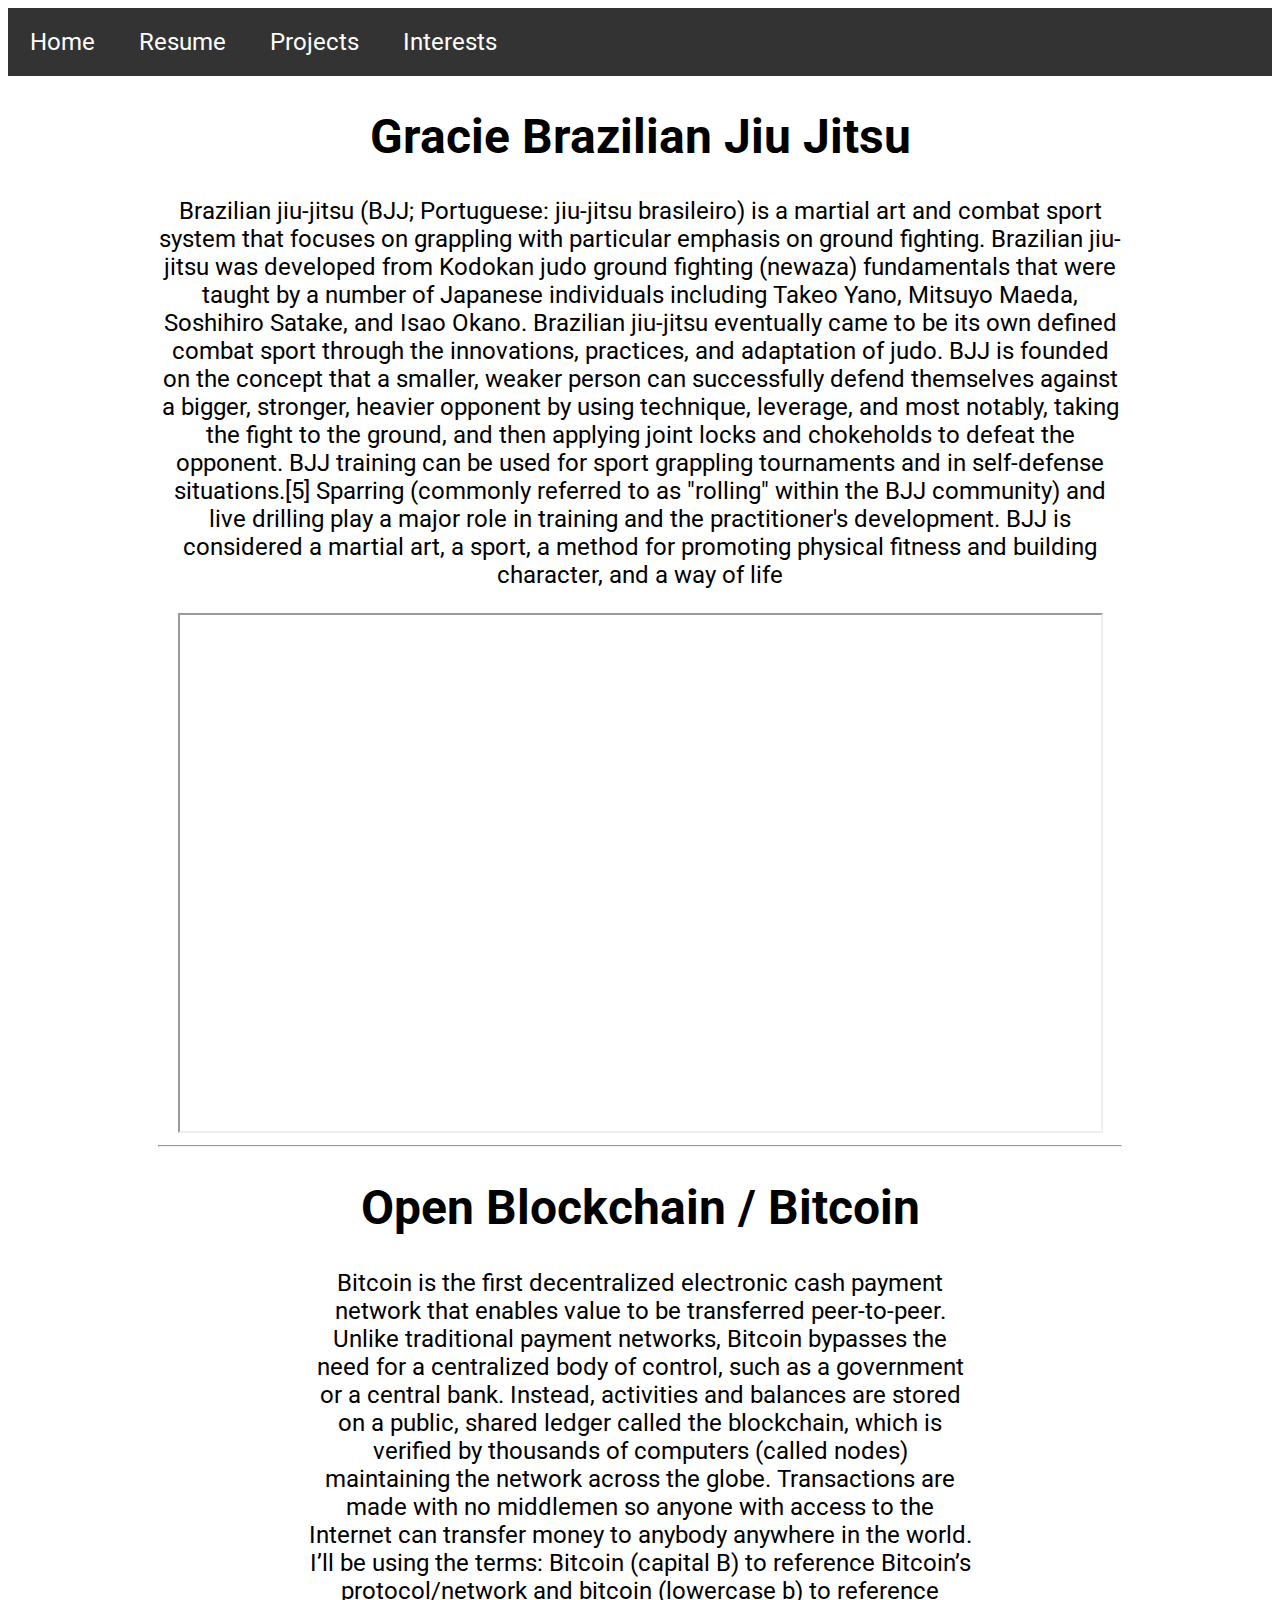
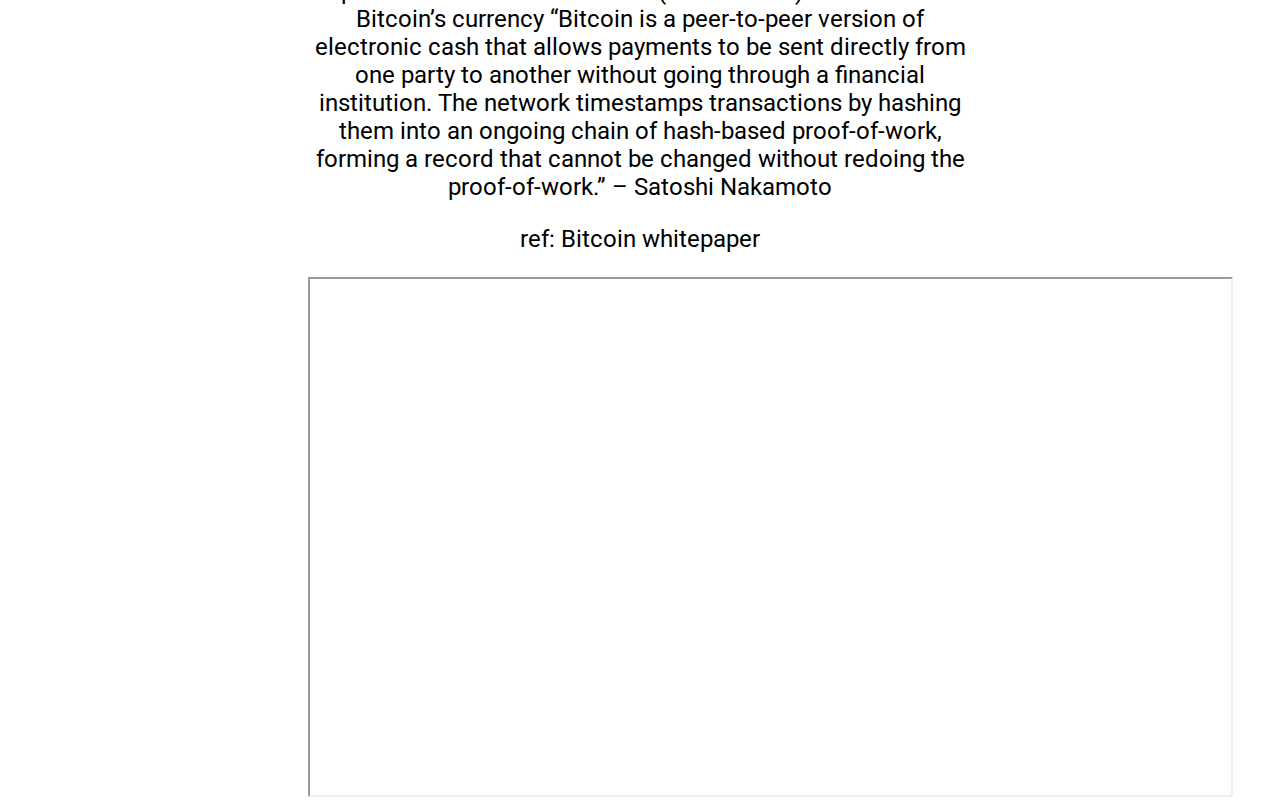
==== interest.html @ 2856eb03 "Add files via upload" ====
<!DOCTYPE html>
<html lang="en">
  <head>
    <title>Interests</title>
    <link rel="stylesheet" type="text/css" href="style.css">
    <link href="https://fonts.googleapis.com/css?family=Roboto&display=swap" rel="stylesheet">
  </head>
  <body>
    <nav>
      <ul>
        <li><a href="index.html">Home</a> </li>
        <li><a href="resume.html">Resume</a> </li>
        <li><a href="project.html">Projects</a> </li>
        <li><a href="interest.html">Interests</a></li>
      </ul>
    </nav>
    <div class="jiujitsu">
    <h1>Gracie Brazilian Jiu Jitsu</h1>
    <p>Brazilian jiu-jitsu  (BJJ; Portuguese: jiu-jitsu brasileiro) is a martial art and combat sport system that focuses on grappling with particular emphasis on ground fighting. Brazilian jiu-jitsu was developed from Kodokan judo ground fighting (newaza) fundamentals that were taught by a number of Japanese individuals including Takeo Yano, Mitsuyo Maeda, Soshihiro Satake, and Isao Okano. Brazilian jiu-jitsu eventually came to be its own defined combat sport through the innovations, practices, and adaptation of judo.
      BJJ is founded on the concept that a smaller, weaker person can successfully defend themselves against a bigger, stronger, heavier opponent by using technique, leverage, and most notably, taking the fight to the ground, and then applying joint locks and chokeholds to defeat the opponent. BJJ training can be used for sport grappling tournaments and in self-defense situations.[5] Sparring (commonly referred to as "rolling" within the BJJ community) and live drilling play a major role in training and the practitioner's development. BJJ is considered a martial art, a sport, a method for promoting physical fitness and building character, and a way of life
    </p>


<div class="grid-container">
  <div class="grid-item"></div>
  <div class="grid-item"></div>
    <div class="video">
    <iframe width="925" height="520" src="https://www.youtube.com/embed/dLMcQ0pZcl8" ></iframe>
    </div></div>
  <div class="grid-item"></div>


    
    <hr>
    <div class="blockchain">
    <h1>Open Blockchain / Bitcoin</h1>
    <p>Bitcoin is the first decentralized electronic cash payment network that enables value to be transferred peer-to-peer. Unlike traditional payment networks, Bitcoin bypasses the need for a centralized body of control, such as a government or a central bank. Instead, activities and balances are stored on a public, shared ledger called the blockchain, which is verified by thousands of computers (called nodes) maintaining the network across the globe. Transactions are made with no middlemen so anyone with access to the Internet can transfer money to anybody anywhere in the world.
      I’ll be using the terms: Bitcoin (capital B) to reference Bitcoin’s protocol/network and bitcoin (lowercase b) to reference Bitcoin’s currency
      “Bitcoin is a peer-to-peer version of electronic cash that allows payments to be sent directly from one party to another without going through a financial institution. The network timestamps transactions by hashing them into an ongoing chain of hash-based proof-of-work, forming a record that cannot be changed without redoing the proof-of-work.”
      – Satoshi Nakamoto
    </p>
    <p>ref: Bitcoin whitepaper</p>


<div class="grid-container">
  <div class="grid-item"></div>
  <div class="grid-item"></div>
    <div class="video">
    <iframe width="925" height="520" src="https://www.youtube.com/embed/l1si5ZWLgy0" ></iframe>
    </div></div>
  <div class="grid-item"></div>
  
</div>

    
  </body>
</html>
---- style.css ----
body {
  background-color: white;
  font-family: 'Roboto', sans-serif;

}

ul {
  list-style-type: none;
  margin: 0;
  padding: 0;
  overflow: hidden;
  background-color: #333;
  font-size: 1.5rem;
}

li {
  float: left;
}

li a {
  display: block;
  color: white;
  text-align: center;
  padding: 20px 22px;
  text-decoration: none;
}

/* Change the link color to #111 (black) on hover */
li a:hover {
  background-color: #111;
}

h1{
	text-align: center;
	font-size: 3rem;
}
p{
	font-size: 1.5rem;
}

h2{
	font-size: 2rem;
}

h3{
	font-size: 1.5rem;
}

h4{
  font-size: 4rem;
  text-align: center;
  padding-top: 7%;
}


.potrait{
	display: block;
  margin-left: auto;
  margin-right: auto;
  width: 40%;
   max-width: 250px;
  height: 250px;
  background-color: powderblue;

}

h3,h2{
	text-align: center;
}
.school{
border-style: ;
 border-width: 3px;
 text-align: center;
 padding-right: 50px;
 padding-left: 50px;
 margin-top: ;
  margin-bottom: ;
  margin-right: 150px;
  margin-left: 80px; 
}

.experience{
	border-style: ;
 	border-width: 3px;
 	text-align: center;
 	padding-right: 150px;
 	padding-left: 150px;
 	margin-top: ;
  margin-bottom: ;
  margin-right: 150px;
  margin-left: 80px;
}

.jiujitsu, .blockchain, .project{
	border-style: ;
 	border-width: 3px;
 	text-align: center;
 	padding-right: 100px;
 	padding-left: 100px;
 	margin-top: ;
  margin-bottom: ;
  margin-right: 50px;
  margin-left: 50px;s
}


div.gallery {
  border: 1px solid #ccc;
}

div.gallery:hover {
  border: 1px solid #777;
}

div.gallery img {
  width: 100%;
  height: auto;
}

div.desc {
  padding: 15px;
  text-align: center;
}

* {
  box-sizing: border-box;
}

.responsive {
  padding: 50px;
  float: left;
  width: 50%;
}

@media only screen and (max-width: 700px) {
  .responsive {
    width: 50%;
    margin: 6px 0;
  }
}

@media only screen and (max-width: 500px) {
  .responsive {
    width: 100%;
  }
}

.clearfix:after {
  content: "";
  display: table;
  clear: both;
}

.start{
	text-align: center;

}
body{
	background-image: url();
	background-size: cover;
	background-position: center;
	font-color:white;
}
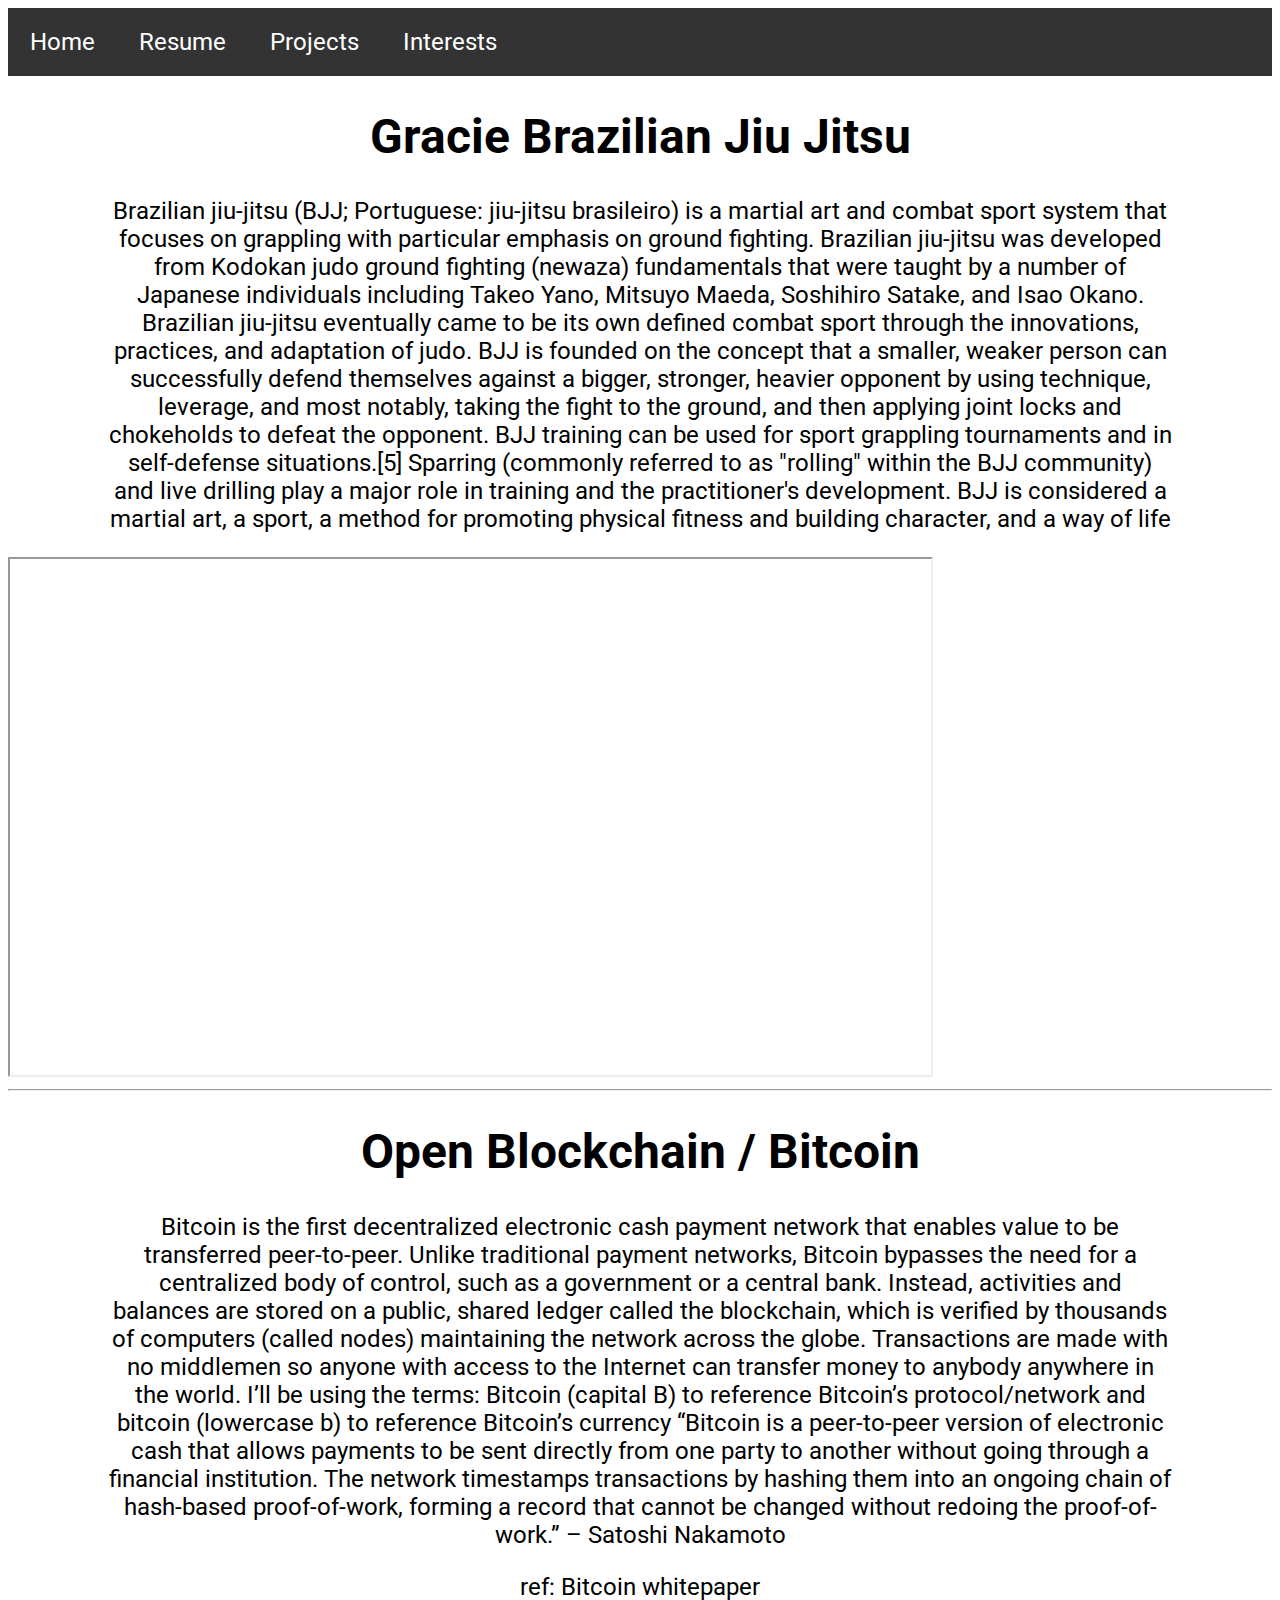
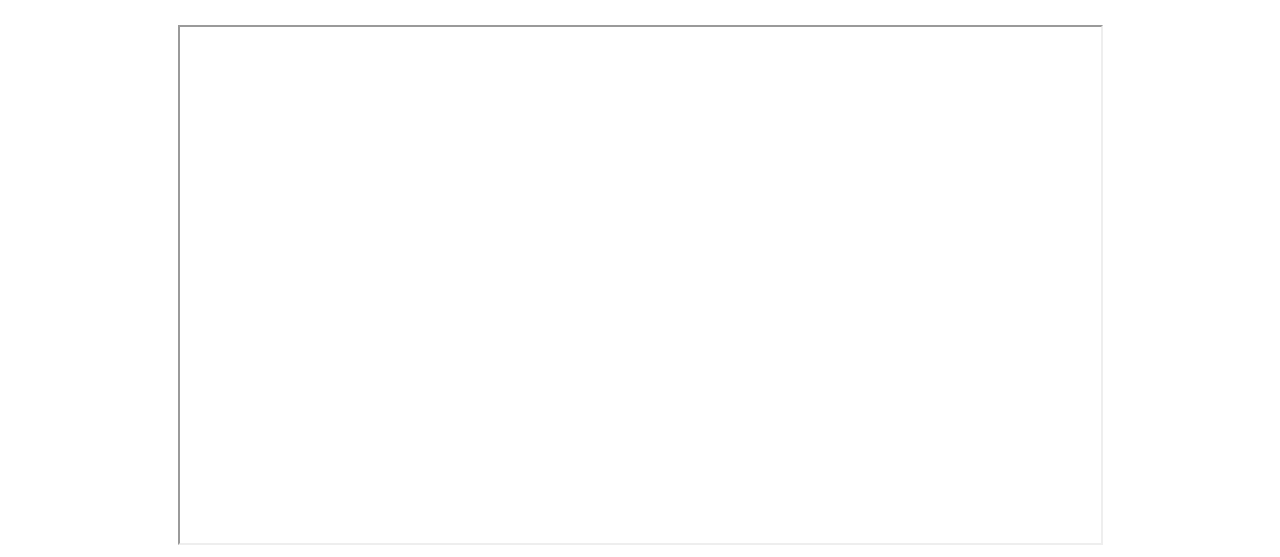
==== commit 639489d6: "Add files via upload" ====
--- a/interest.html
+++ b/interest.html
@@ -14,12 +14,12 @@
         <li><a href="interest.html">Interests</a></li>
       </ul>
     </nav>
-    <div class="jiujitsu">
+  <div class="jiujitsu">
     <h1>Gracie Brazilian Jiu Jitsu</h1>
     <p>Brazilian jiu-jitsu  (BJJ; Portuguese: jiu-jitsu brasileiro) is a martial art and combat sport system that focuses on grappling with particular emphasis on ground fighting. Brazilian jiu-jitsu was developed from Kodokan judo ground fighting (newaza) fundamentals that were taught by a number of Japanese individuals including Takeo Yano, Mitsuyo Maeda, Soshihiro Satake, and Isao Okano. Brazilian jiu-jitsu eventually came to be its own defined combat sport through the innovations, practices, and adaptation of judo.
       BJJ is founded on the concept that a smaller, weaker person can successfully defend themselves against a bigger, stronger, heavier opponent by using technique, leverage, and most notably, taking the fight to the ground, and then applying joint locks and chokeholds to defeat the opponent. BJJ training can be used for sport grappling tournaments and in self-defense situations.[5] Sparring (commonly referred to as "rolling" within the BJJ community) and live drilling play a major role in training and the practitioner's development. BJJ is considered a martial art, a sport, a method for promoting physical fitness and building character, and a way of life
     </p>
-
+ </div>
 
 <div class="grid-container">
   <div class="grid-item"></div>
--- a/style.css
+++ b/style.css
@@ -31,19 +31,19 @@
 }
 
 h1{
-	text-align: center;
-	font-size: 3rem;
+  text-align: center;
+  font-size: 3rem;
 }
 p{
-	font-size: 1.5rem;
+  font-size: 1.5rem;
 }
 
 h2{
-	font-size: 2rem;
+  font-size: 2rem;
 }
 
 h3{
-	font-size: 1.5rem;
+  font-size: 1.5rem;
 }
 
 h4{
@@ -54,7 +54,7 @@
 
 
 .potrait{
-	display: block;
+  display: block;
   margin-left: auto;
   margin-right: auto;
   width: 40%;
@@ -65,42 +65,33 @@
 }
 
 h3,h2{
-	text-align: center;
+  text-align: center;
 }
 .school{
-border-style: ;
  border-width: 3px;
  text-align: center;
  padding-right: 50px;
  padding-left: 50px;
- margin-top: ;
-  margin-bottom: ;
   margin-right: 150px;
   margin-left: 80px; 
 }
 
 .experience{
-	border-style: ;
- 	border-width: 3px;
- 	text-align: center;
- 	padding-right: 150px;
- 	padding-left: 150px;
- 	margin-top: ;
-  margin-bottom: ;
+
+  border-width: 3px;
+  text-align: center;
+  padding-right: 150px;
+  padding-left: 150px;
   margin-right: 150px;
   margin-left: 80px;
 }
 
 .jiujitsu, .blockchain, .project{
-	border-style: ;
- 	border-width: 3px;
- 	text-align: center;
- 	padding-right: 100px;
- 	padding-left: 100px;
- 	margin-top: ;
-  margin-bottom: ;
-  margin-right: 50px;
-  margin-left: 50px;s
+  border-width: 3px;
+  text-align: center;
+  padding-right: 100px;
+  padding-left: 100px;
+  margin: auto;
 }
 
 
@@ -152,12 +143,11 @@
 }
 
 .start{
-	text-align: center;
+  text-align: center;
 
 }
-body{
-	background-image: url();
-	background-size: cover;
-	background-position: center;
-	font-color:white;
+
+.project, .responsive {
+  margin: auto;
 }
+
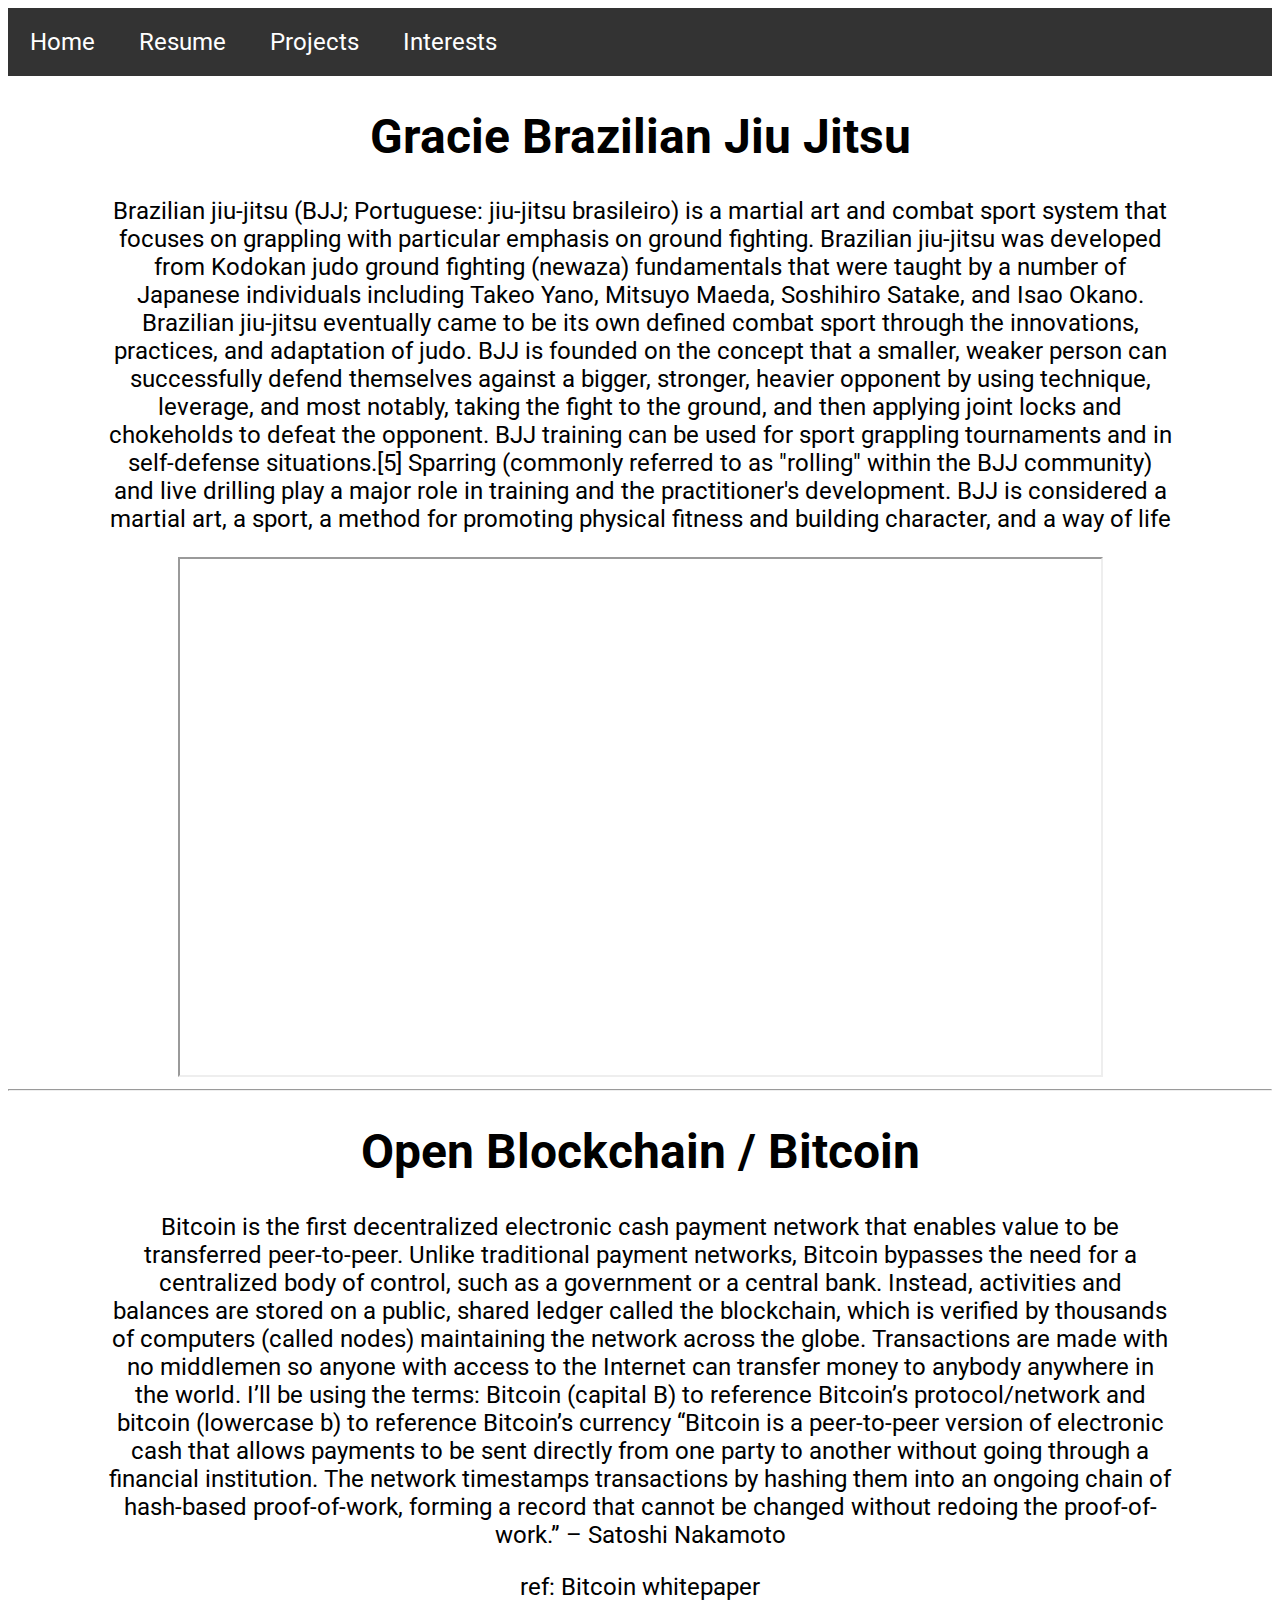
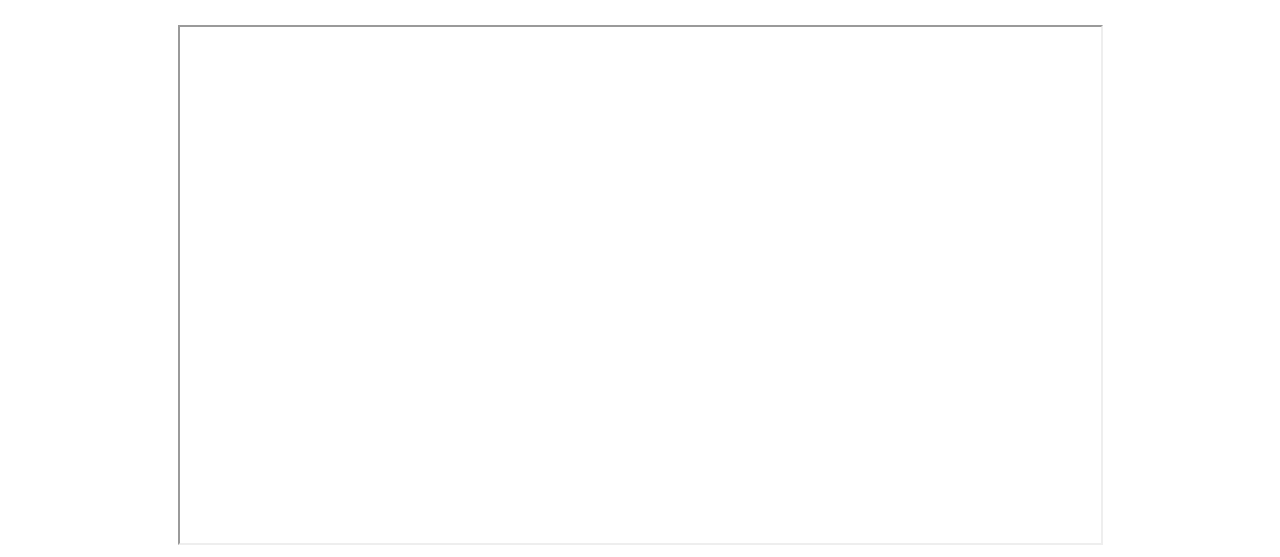
==== commit 74627bcb: "Add files via upload" ====
--- a/interest.html
+++ b/interest.html
@@ -14,21 +14,22 @@
         <li><a href="interest.html">Interests</a></li>
       </ul>
     </nav>
-  <div class="jiujitsu">
+    <div class="jiujitsu">
     <h1>Gracie Brazilian Jiu Jitsu</h1>
     <p>Brazilian jiu-jitsu  (BJJ; Portuguese: jiu-jitsu brasileiro) is a martial art and combat sport system that focuses on grappling with particular emphasis on ground fighting. Brazilian jiu-jitsu was developed from Kodokan judo ground fighting (newaza) fundamentals that were taught by a number of Japanese individuals including Takeo Yano, Mitsuyo Maeda, Soshihiro Satake, and Isao Okano. Brazilian jiu-jitsu eventually came to be its own defined combat sport through the innovations, practices, and adaptation of judo.
       BJJ is founded on the concept that a smaller, weaker person can successfully defend themselves against a bigger, stronger, heavier opponent by using technique, leverage, and most notably, taking the fight to the ground, and then applying joint locks and chokeholds to defeat the opponent. BJJ training can be used for sport grappling tournaments and in self-defense situations.[5] Sparring (commonly referred to as "rolling" within the BJJ community) and live drilling play a major role in training and the practitioner's development. BJJ is considered a martial art, a sport, a method for promoting physical fitness and building character, and a way of life
     </p>
- </div>
+  
 
 <div class="grid-container">
   <div class="grid-item"></div>
   <div class="grid-item"></div>
     <div class="video">
-    <iframe width="925" height="520" src="https://www.youtube.com/embed/dLMcQ0pZcl8" ></iframe>
+    <iframe width="925" height="520" src="https://www.youtube.com/embed/l1si5ZWLgy0" ></iframe>
     </div></div>
   <div class="grid-item"></div>
-
+  
+</div>
 
     
     <hr>
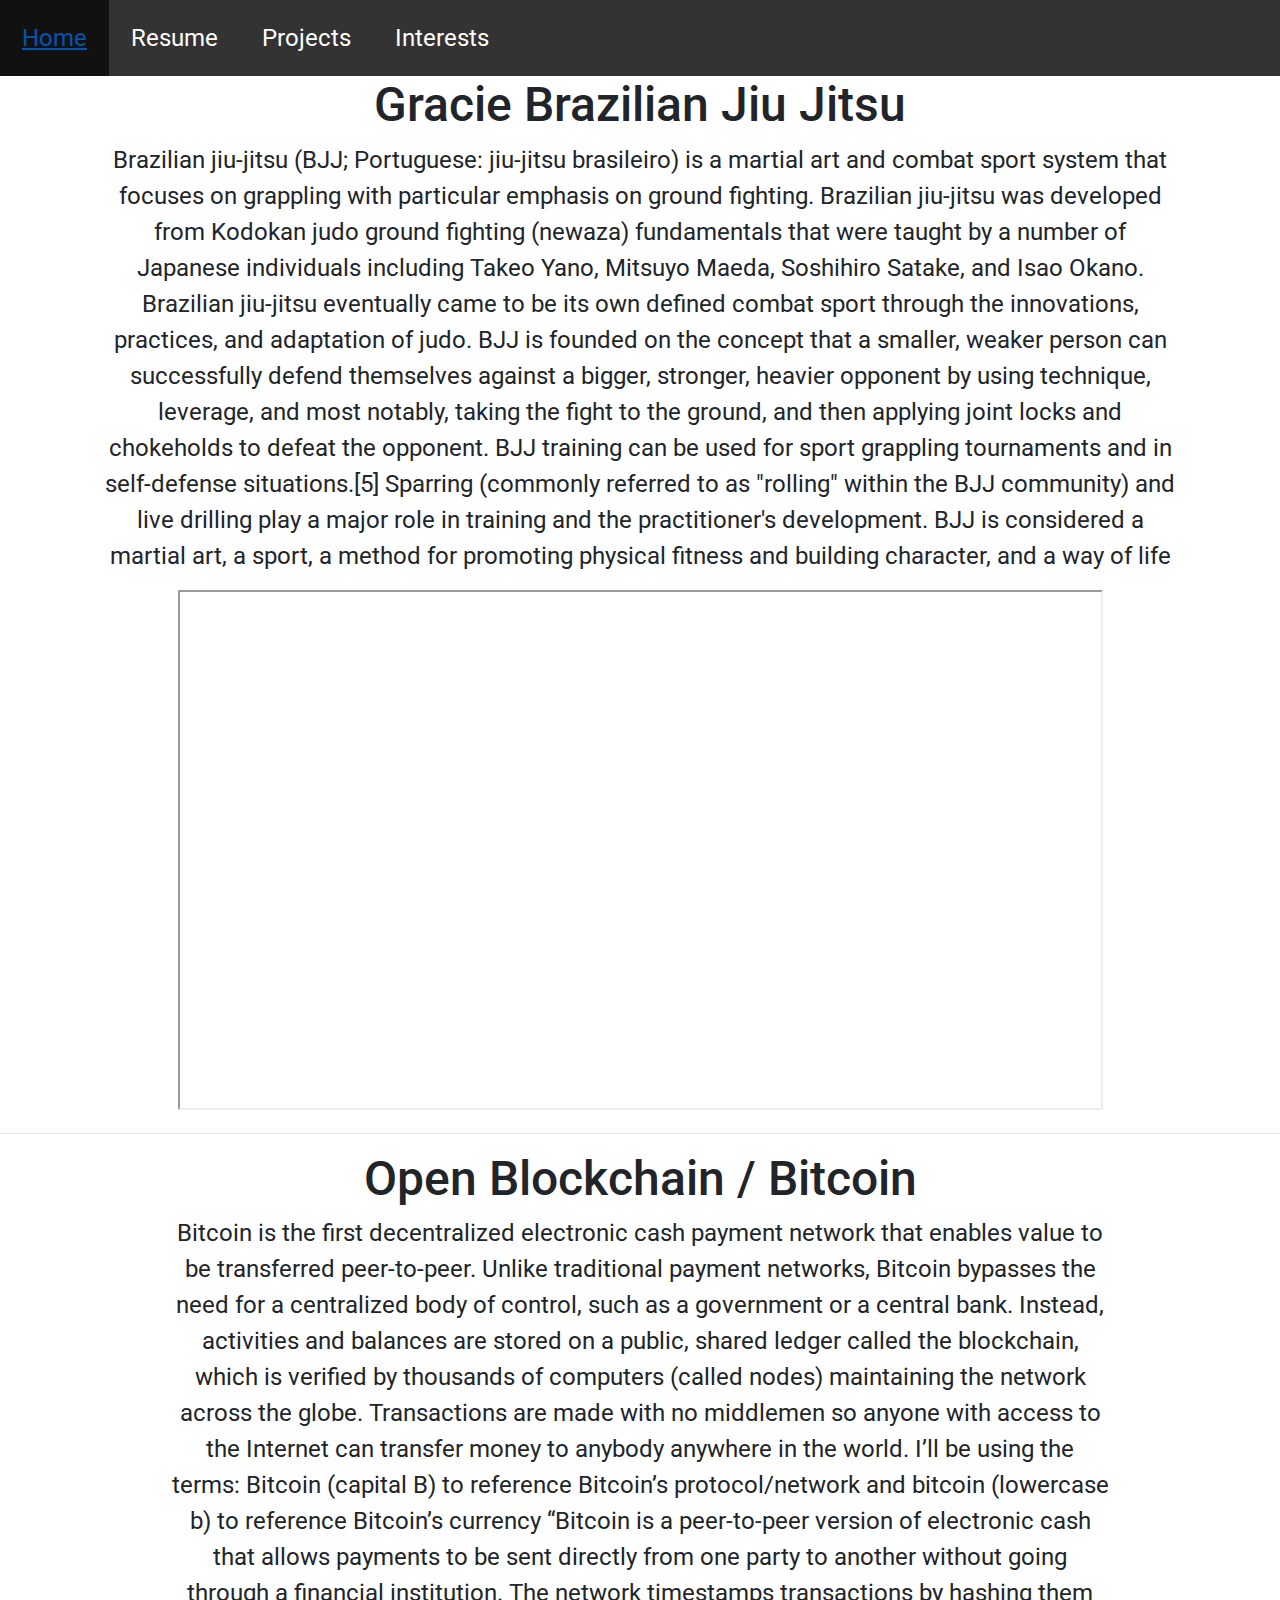
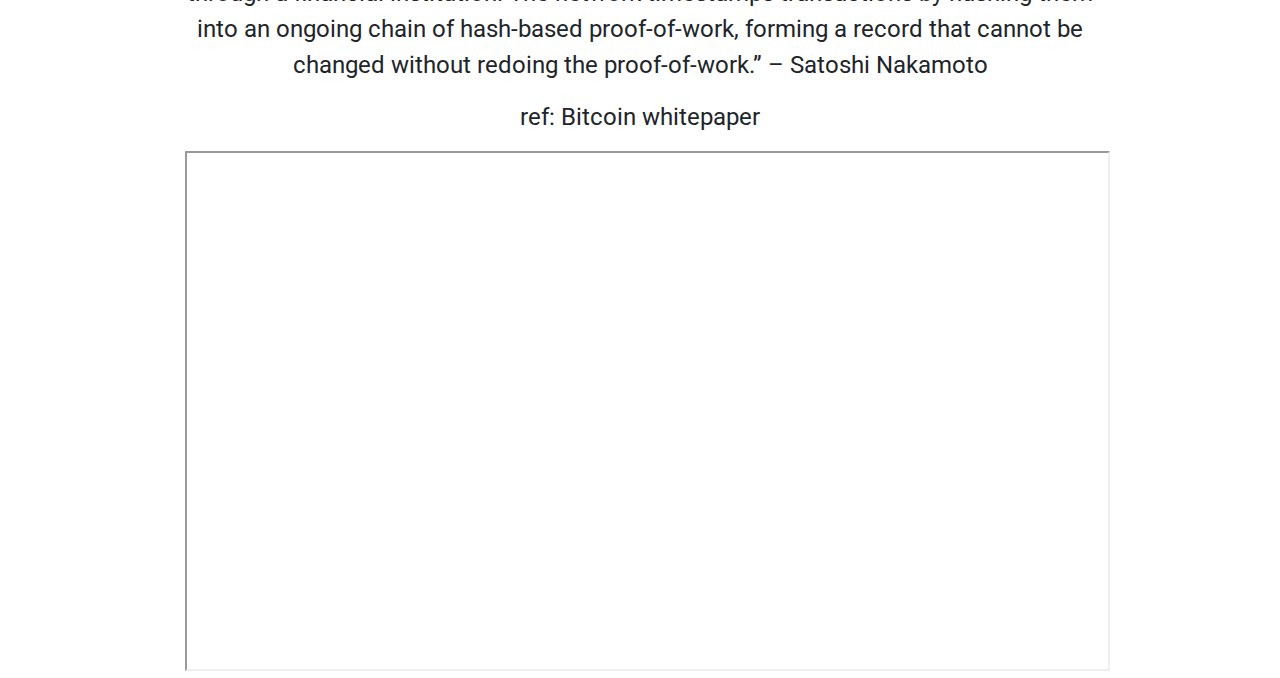
==== commit f377e831: "Add files via upload" ====
--- a/interest.html
+++ b/interest.html
@@ -1,58 +1,52 @@
 <!DOCTYPE html>
 <html lang="en">
-  <head>
-    <title>Interests</title>
-    <link rel="stylesheet" type="text/css" href="style.css">
-    <link href="https://fonts.googleapis.com/css?family=Roboto&display=swap" rel="stylesheet">
-  </head>
-  <body>
-    <nav>
-      <ul>
-        <li><a href="index.html">Home</a> </li>
-        <li><a href="resume.html">Resume</a> </li>
-        <li><a href="project.html">Projects</a> </li>
-        <li><a href="interest.html">Interests</a></li>
-      </ul>
-    </nav>
-    <div class="jiujitsu">
-    <h1>Gracie Brazilian Jiu Jitsu</h1>
-    <p>Brazilian jiu-jitsu  (BJJ; Portuguese: jiu-jitsu brasileiro) is a martial art and combat sport system that focuses on grappling with particular emphasis on ground fighting. Brazilian jiu-jitsu was developed from Kodokan judo ground fighting (newaza) fundamentals that were taught by a number of Japanese individuals including Takeo Yano, Mitsuyo Maeda, Soshihiro Satake, and Isao Okano. Brazilian jiu-jitsu eventually came to be its own defined combat sport through the innovations, practices, and adaptation of judo.
-      BJJ is founded on the concept that a smaller, weaker person can successfully defend themselves against a bigger, stronger, heavier opponent by using technique, leverage, and most notably, taking the fight to the ground, and then applying joint locks and chokeholds to defeat the opponent. BJJ training can be used for sport grappling tournaments and in self-defense situations.[5] Sparring (commonly referred to as "rolling" within the BJJ community) and live drilling play a major role in training and the practitioner's development. BJJ is considered a martial art, a sport, a method for promoting physical fitness and building character, and a way of life
-    </p>
-  
-
-<div class="grid-container">
-  <div class="grid-item"></div>
-  <div class="grid-item"></div>
-    <div class="video">
-    <iframe width="925" height="520" src="https://www.youtube.com/embed/l1si5ZWLgy0" ></iframe>
-    </div></div>
-  <div class="grid-item"></div>
-  
-</div>
-
-    
-    <hr>
-    <div class="blockchain">
-    <h1>Open Blockchain / Bitcoin</h1>
-    <p>Bitcoin is the first decentralized electronic cash payment network that enables value to be transferred peer-to-peer. Unlike traditional payment networks, Bitcoin bypasses the need for a centralized body of control, such as a government or a central bank. Instead, activities and balances are stored on a public, shared ledger called the blockchain, which is verified by thousands of computers (called nodes) maintaining the network across the globe. Transactions are made with no middlemen so anyone with access to the Internet can transfer money to anybody anywhere in the world.
-      I’ll be using the terms: Bitcoin (capital B) to reference Bitcoin’s protocol/network and bitcoin (lowercase b) to reference Bitcoin’s currency
-      “Bitcoin is a peer-to-peer version of electronic cash that allows payments to be sent directly from one party to another without going through a financial institution. The network timestamps transactions by hashing them into an ongoing chain of hash-based proof-of-work, forming a record that cannot be changed without redoing the proof-of-work.”
-      – Satoshi Nakamoto
-    </p>
-    <p>ref: Bitcoin whitepaper</p>
-
-
-<div class="grid-container">
-  <div class="grid-item"></div>
-  <div class="grid-item"></div>
-    <div class="video">
-    <iframe width="925" height="520" src="https://www.youtube.com/embed/l1si5ZWLgy0" ></iframe>
-    </div></div>
-  <div class="grid-item"></div>
-  
-</div>
-
-    
-  </body>
+   <head>
+      <title>Interests</title>
+      <link rel="stylesheet" href="https://stackpath.bootstrapcdn.com/bootstrap/4.3.1/css/bootstrap.min.css" integrity="sha384-ggOyR0iXCbMQv3Xipma34MD+dH/1fQ784/j6cY/iJTQUOhcWr7x9JvoRxT2MZw1T" crossorigin="anonymous">
+      <link rel="stylesheet" type="text/css" href="style.css">
+      <link rel="stylesheet" href="style/normalize.css">
+      <link href="https://fonts.googleapis.com/css?family=Roboto&display=swap" rel="stylesheet">
+   </head>
+   <body>
+      <nav>
+         <ul class="text-center">
+            <li><a href="index.html">Home</a> </li>
+            <li><a href="resume.html">Resume</a> </li>
+            <li><a href="project.html">Projects</a> </li>
+            <li><a href="interest.html">Interests</a></li>
+         </ul>
+      </nav>
+      <div class="jiujitsu contaiener">
+         <h1>Gracie Brazilian Jiu Jitsu</h1>
+         <p>Brazilian jiu-jitsu  (BJJ; Portuguese: jiu-jitsu brasileiro) is a martial art and combat sport system that focuses on grappling with particular emphasis on ground fighting. Brazilian jiu-jitsu was developed from Kodokan judo ground fighting (newaza) fundamentals that were taught by a number of Japanese individuals including Takeo Yano, Mitsuyo Maeda, Soshihiro Satake, and Isao Okano. Brazilian jiu-jitsu eventually came to be its own defined combat sport through the innovations, practices, and adaptation of judo.
+            BJJ is founded on the concept that a smaller, weaker person can successfully defend themselves against a bigger, stronger, heavier opponent by using technique, leverage, and most notably, taking the fight to the ground, and then applying joint locks and chokeholds to defeat the opponent. BJJ training can be used for sport grappling tournaments and in self-defense situations.[5] Sparring (commonly referred to as "rolling" within the BJJ community) and live drilling play a major role in training and the practitioner's development. BJJ is considered a martial art, a sport, a method for promoting physical fitness and building character, and a way of life
+         </p>
+         <div class=" container">
+            <div class="grid-item"></div>
+            <div class="grid-item"></div>
+            <div class="video">
+               <iframe width="925" height="520" src="https://www.youtube.com/embed/dLMcQ0pZcl8" ></iframe>
+            </div>
+         </div>
+         <div class="grid-item"></div>
+      </div>
+      <hr>
+      <div class="blockchain container">
+         <h1>Open Blockchain / Bitcoin</h1>
+         <p>Bitcoin is the first decentralized electronic cash payment network that enables value to be transferred peer-to-peer. Unlike traditional payment networks, Bitcoin bypasses the need for a centralized body of control, such as a government or a central bank. Instead, activities and balances are stored on a public, shared ledger called the blockchain, which is verified by thousands of computers (called nodes) maintaining the network across the globe. Transactions are made with no middlemen so anyone with access to the Internet can transfer money to anybody anywhere in the world.
+            I’ll be using the terms: Bitcoin (capital B) to reference Bitcoin’s protocol/network and bitcoin (lowercase b) to reference Bitcoin’s currency
+            “Bitcoin is a peer-to-peer version of electronic cash that allows payments to be sent directly from one party to another without going through a financial institution. The network timestamps transactions by hashing them into an ongoing chain of hash-based proof-of-work, forming a record that cannot be changed without redoing the proof-of-work.”
+            – Satoshi Nakamoto
+         </p>
+         <p>ref: Bitcoin whitepaper</p>
+         <div class=" container">
+            <div class="grid-item"></div>
+            <div class="grid-item"></div>
+            <div class="video">
+               <iframe width="925" height="520" src="https://www.youtube.com/embed/l1si5ZWLgy0" ></iframe>
+            </div>
+         </div>
+         <div class="grid-item"></div>
+      </div>
+   </body>
 </html>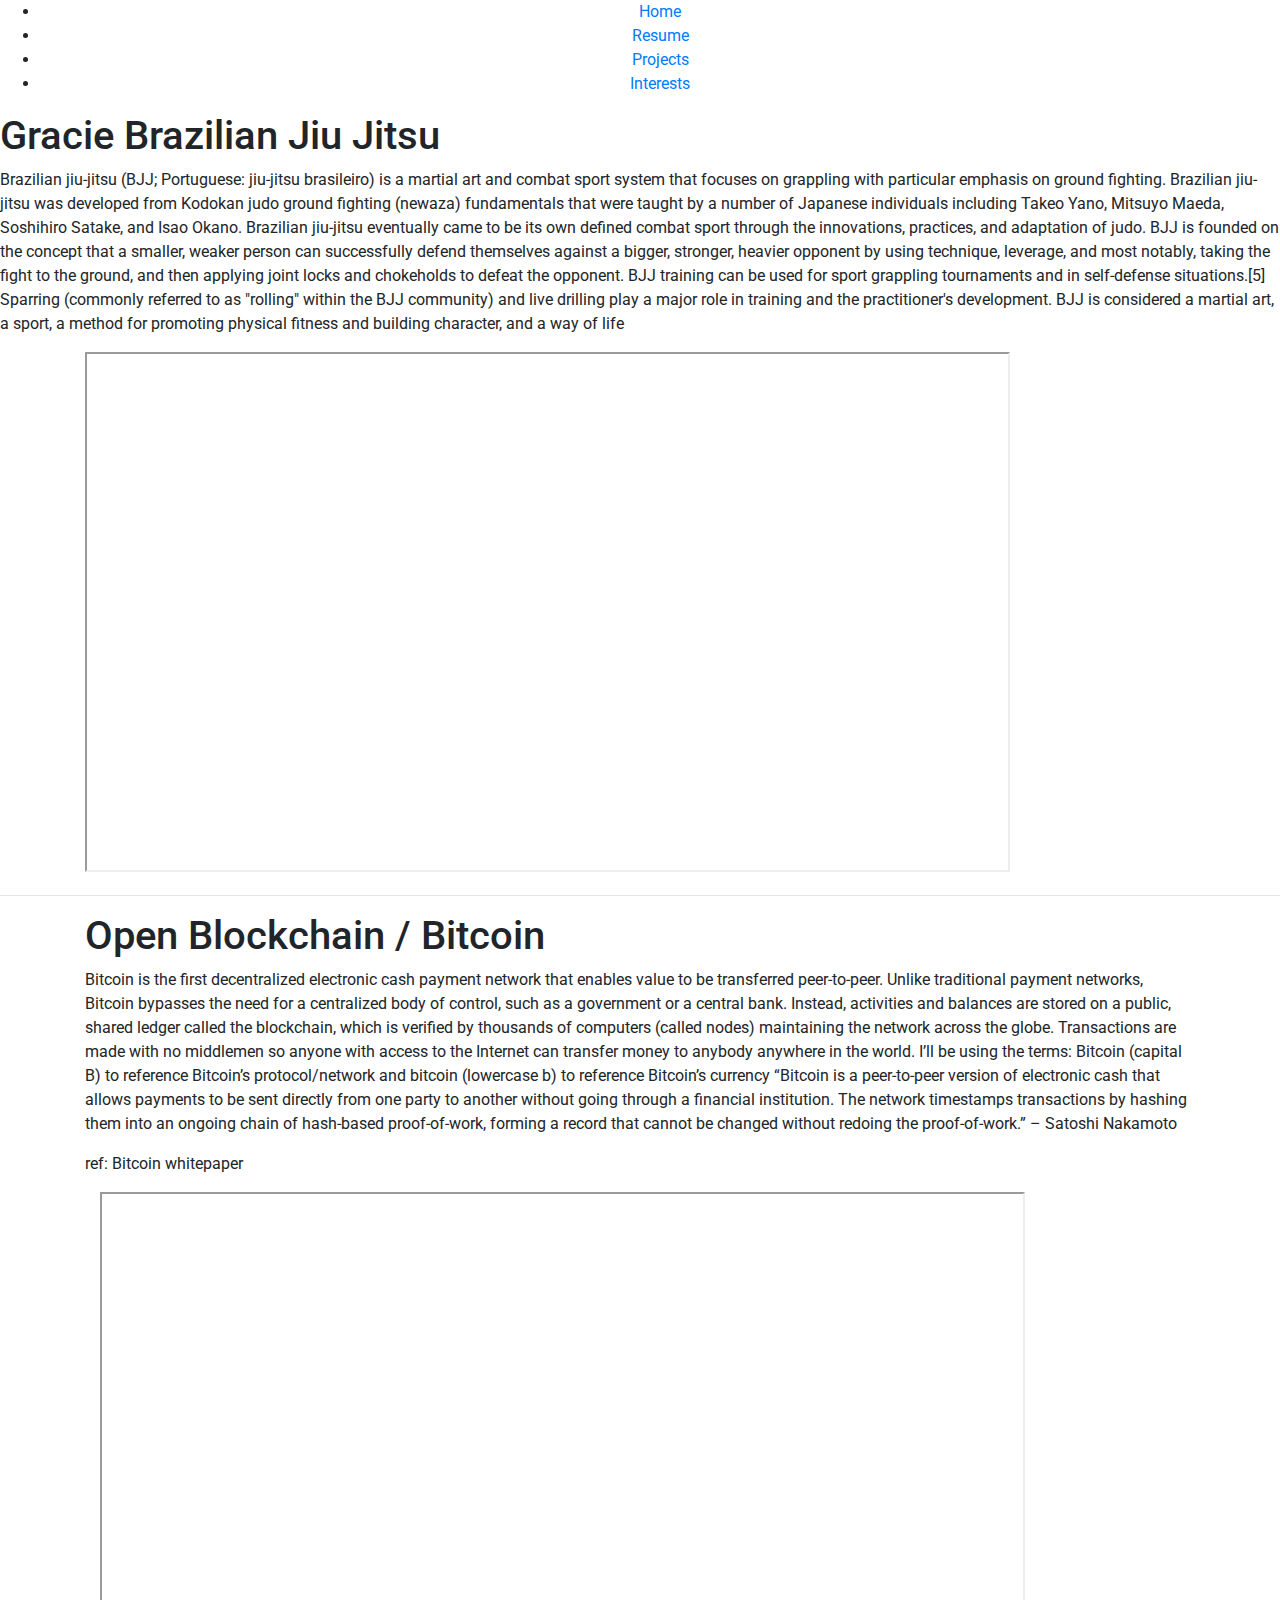
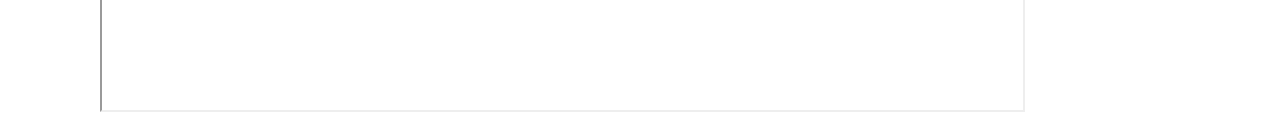
==== commit 2c568396: "Add files via upload" ====
--- a/interest.html
+++ b/interest.html
@@ -3,7 +3,7 @@
    <head>
       <title>Interests</title>
       <link rel="stylesheet" href="https://stackpath.bootstrapcdn.com/bootstrap/4.3.1/css/bootstrap.min.css" integrity="sha384-ggOyR0iXCbMQv3Xipma34MD+dH/1fQ784/j6cY/iJTQUOhcWr7x9JvoRxT2MZw1T" crossorigin="anonymous">
-      <link rel="stylesheet" type="text/css" href="style.css">
+      <link rel="stylesheet" type="text/css" href="css/style.css">
       <link rel="stylesheet" href="style/normalize.css">
       <link href="https://fonts.googleapis.com/css?family=Roboto&display=swap" rel="stylesheet">
    </head>
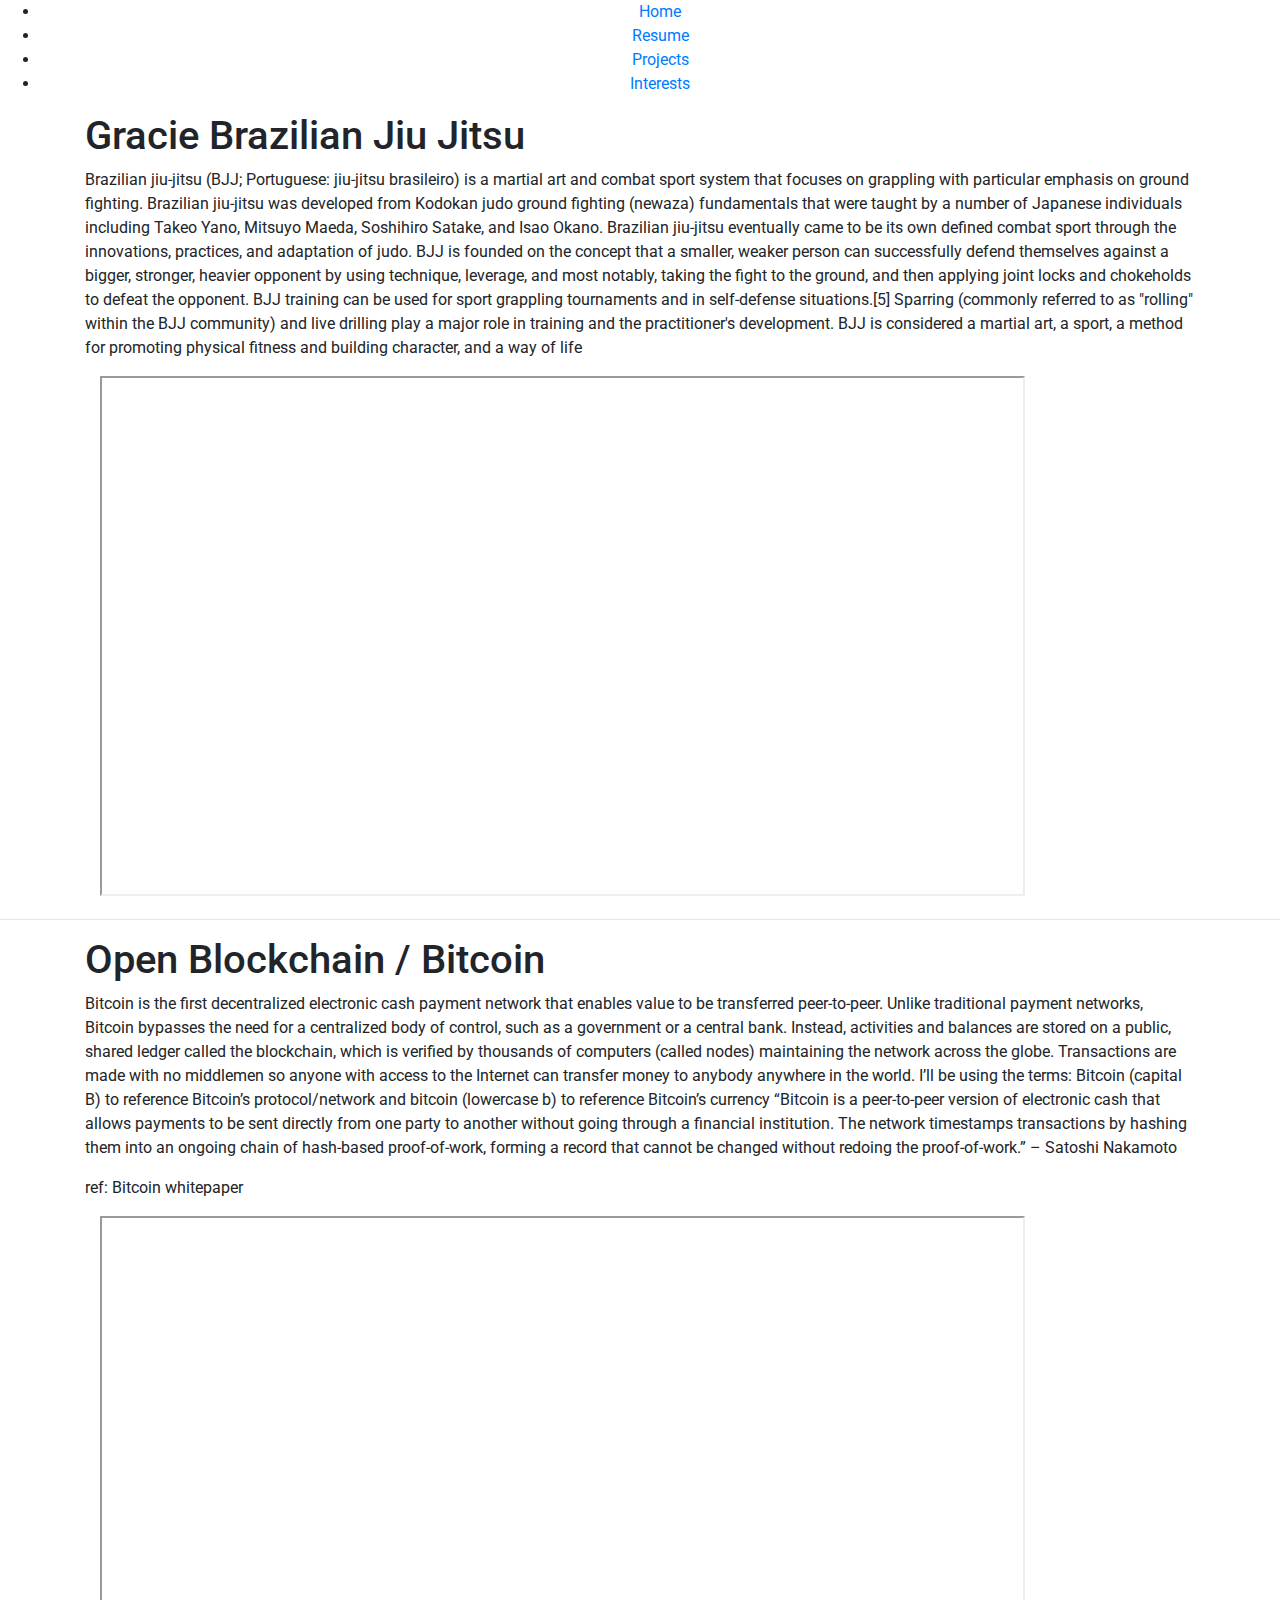
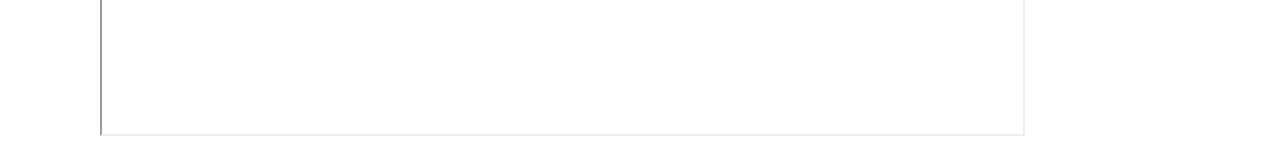
==== commit 5ab3cc17: "Add files via upload" ====
--- a/interest.html
+++ b/interest.html
@@ -16,7 +16,7 @@
             <li><a href="interest.html">Interests</a></li>
          </ul>
       </nav>
-      <div class="jiujitsu contaiener">
+      <div class="jiujitsu container">
          <h1>Gracie Brazilian Jiu Jitsu</h1>
          <p>Brazilian jiu-jitsu  (BJJ; Portuguese: jiu-jitsu brasileiro) is a martial art and combat sport system that focuses on grappling with particular emphasis on ground fighting. Brazilian jiu-jitsu was developed from Kodokan judo ground fighting (newaza) fundamentals that were taught by a number of Japanese individuals including Takeo Yano, Mitsuyo Maeda, Soshihiro Satake, and Isao Okano. Brazilian jiu-jitsu eventually came to be its own defined combat sport through the innovations, practices, and adaptation of judo.
             BJJ is founded on the concept that a smaller, weaker person can successfully defend themselves against a bigger, stronger, heavier opponent by using technique, leverage, and most notably, taking the fight to the ground, and then applying joint locks and chokeholds to defeat the opponent. BJJ training can be used for sport grappling tournaments and in self-defense situations.[5] Sparring (commonly referred to as "rolling" within the BJJ community) and live drilling play a major role in training and the practitioner's development. BJJ is considered a martial art, a sport, a method for promoting physical fitness and building character, and a way of life
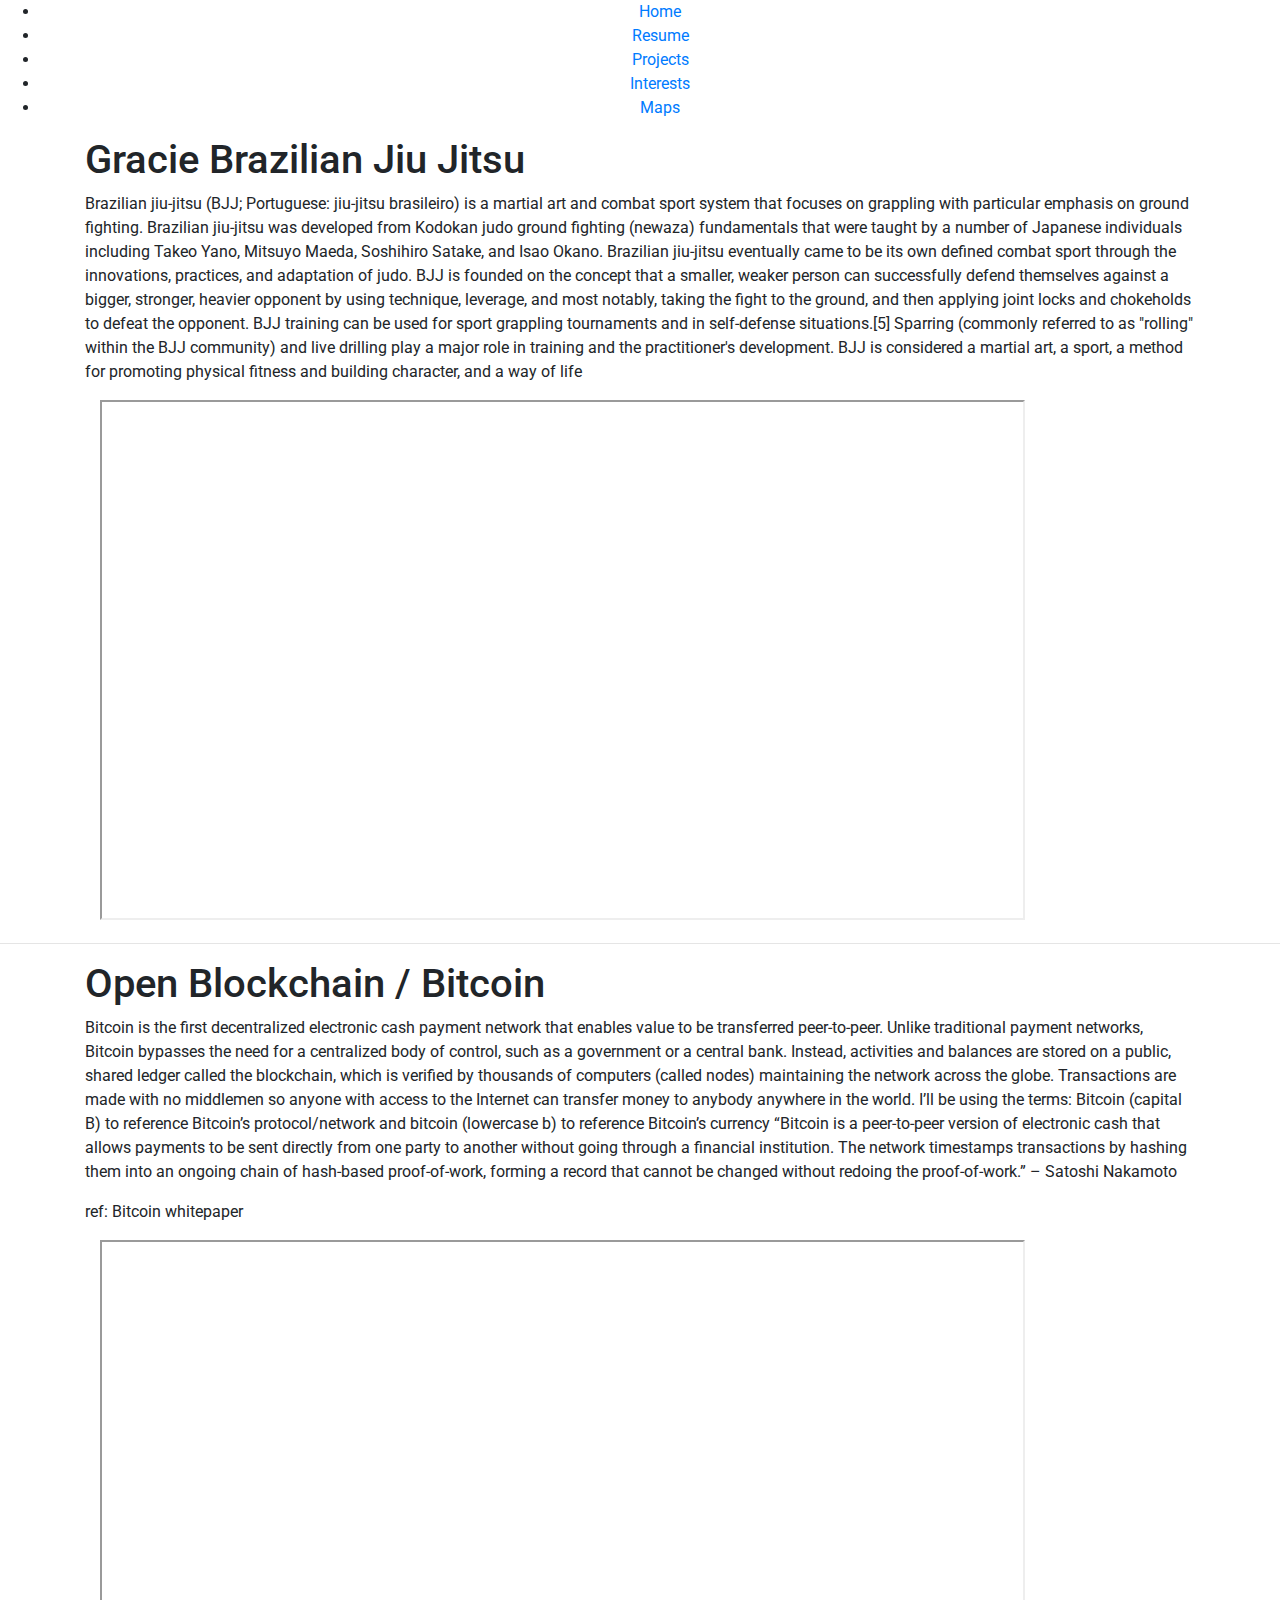
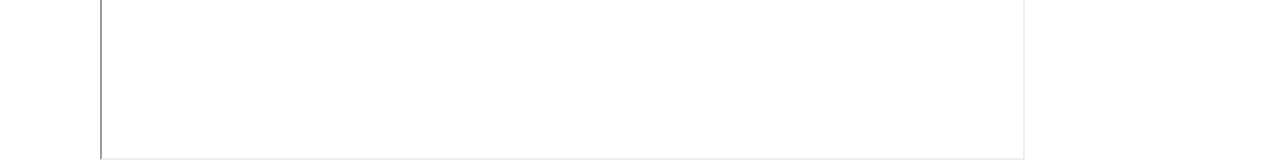
==== commit 0445f753: "Add files via upload" ====
--- a/interest.html
+++ b/interest.html
@@ -14,6 +14,7 @@
             <li><a href="resume.html">Resume</a> </li>
             <li><a href="project.html">Projects</a> </li>
             <li><a href="interest.html">Interests</a></li>
+            <li><a href="map.html">Maps</a></li>
          </ul>
       </nav>
       <div class="jiujitsu container">
